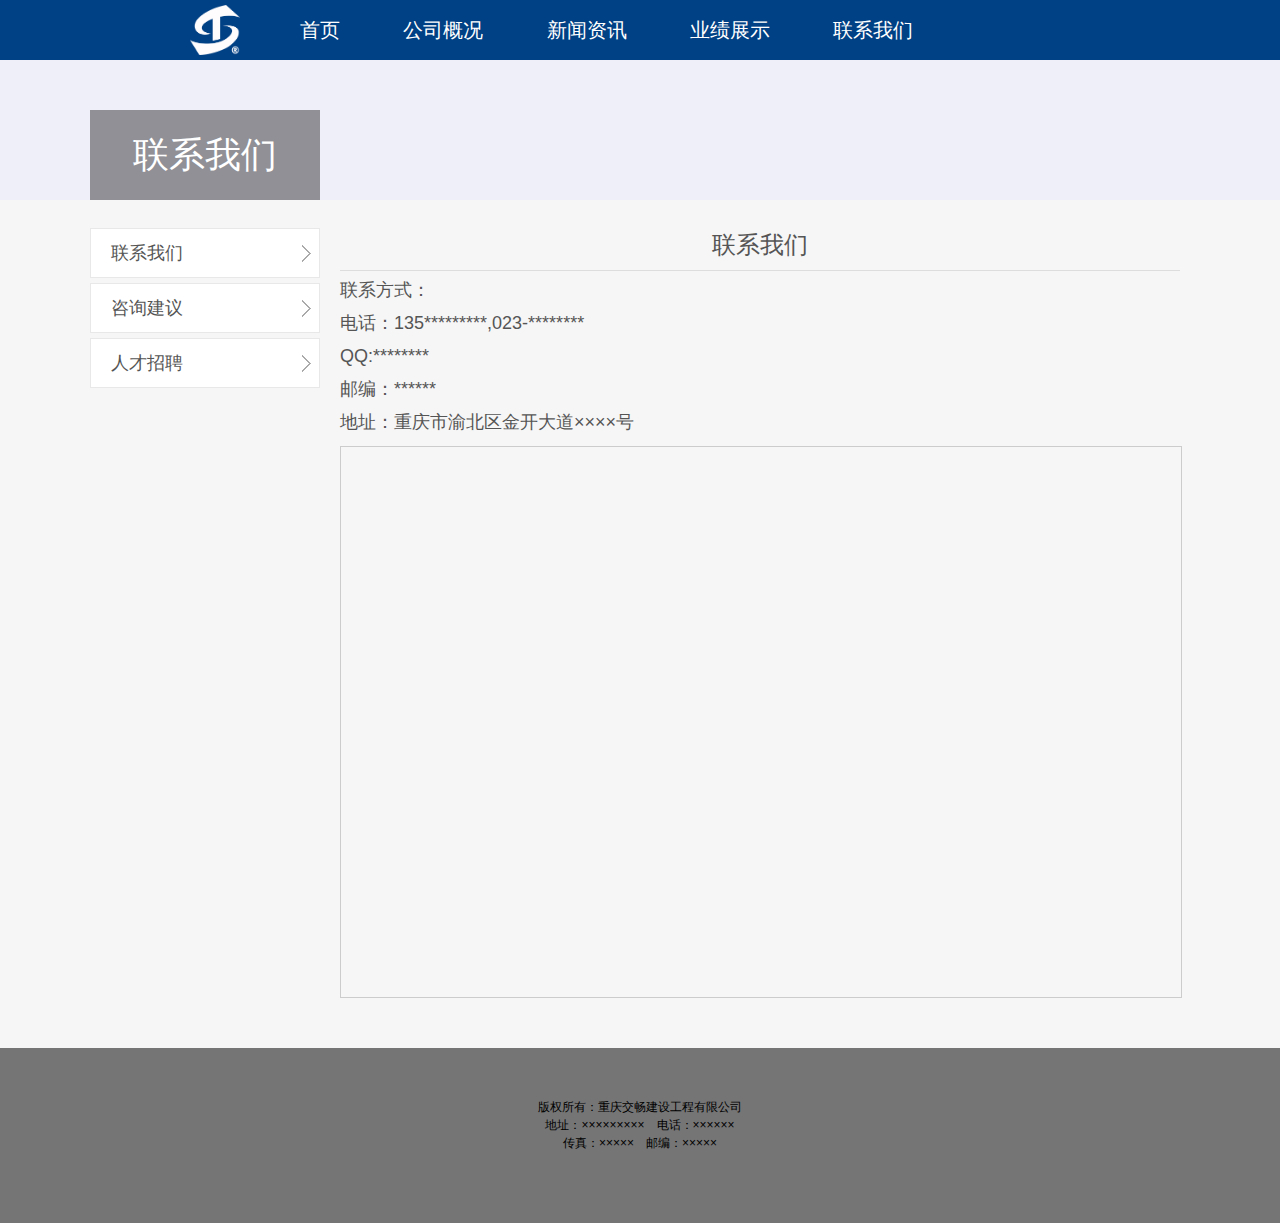
==== html/contact.html @ 2ebbce50 "add index.html" ====
<!DOCTYPE html>
<html>
<head>
	<meta charset="utf-8">
    <meta name="viewport" content="width=device-width, initial-scale=1">
    <meta http-equiv="X-UA-Compatible" content="IE=edge">
    <link rel="stylesheet" type="text/css" href="../css/introduce.css">
	<title>交畅建工</title>
</head>
<body>
	<nav class="view">
        <div class="width">
      	<div class="logo">
      		<img src="../images/logo/logo1.png" class="photo" alt="logo">
      	</div>
      	<div class="nav">
      		<ul class="navul">
      			<li class="ulli"><a href="../index.html">首页</a></li>
      			<li class="ulli"><a href="introduce.html">公司概况</a></li>
      			<li class="ulli"><a href="news.html">新闻资讯</a></li>
      			<li class="ulli"><a href="show.html">业绩展示</a></li>
      			<li class="ulli"><a href="contact.html">联系我们</a></li>
      		</ul>
      	</div>
	  </div>
     </nav>
     <!-- 背景展示区 -->
     <div class="background" style="background-image:url(../images/show/);">
     	<div class="background1">
     		<div class="kongbai">
     	　　　　<p class="lxwm">联系我们</p>
     		</div>
     	</div>
     </div>
    　<!-- 内容栏 -->
     <div class="content">
     	<div class="daohang">
     		<ul>
     			<li class="lia"><a href="">联系我们</a></li>
     			<li class="lia"><a href="">咨询建议</a></li>
     			<li class="lia"><a href="">人才招聘</a></li>
     		</ul>
     	</div>
     	<div class="neirong">
     	  <p class="lxwm1">联系我们</p>
        <div class="lxfs">
          
            <ul>
            <li>联系方式：</li>
            <li>电话：135*********,023-********</li>
            <li>QQ:********</li>
            <li>邮编：******</li>
            <li>地址：重庆市渝北区金开大道××××号</li>
            </ul>
          
          <div>
            <!DOCTYPE html>
              <html xmlns="http://www.w3.org/1999/xhtml">
              <head>
              <meta http-equiv="Content-Type" content="text/html; charset=utf-8" />
              <script type="text/javascript" src="http://api.map.baidu.com/api?key=&v=1.1&services=true"></script>
              </head>
              <body>
                <!--百度地图容器-->
                <div style="width:840px;height:550px;border:#ccc solid 1px;" id="dituContent"></div>
              </body>
              <script type="text/javascript">
                  //创建和初始化地图函数：
                  function initMap(){
                      createMap();//创建地图
                      setMapEvent();//设置地图事件
                      addMapControl();//向地图添加控件
                      addMarker();//向地图中添加marker
                  }
                  
                  //创建地图函数：
                  function createMap(){
                      var map = new BMap.Map("dituContent");//在百度地图容器中创建一个地图
                      var point = new BMap.Point(106.550891,29.644203);//定义一个中心点坐标
                      map.centerAndZoom(point,17);//设定地图的中心点和坐标并将地图显示在地图容器中
                      window.map = map;//将map变量存储在全局
                  }
                  
                  //地图事件设置函数：
                  function setMapEvent(){
                      map.enableDragging();//启用地图拖拽事件，默认启用(可不写)
                      map.enableScrollWheelZoom();//启用地图滚轮放大缩小
                      map.enableDoubleClickZoom();//启用鼠标双击放大，默认启用(可不写)
                      map.enableKeyboard();//启用键盘上下左右键移动地图
                  }
                  
                  //地图控件添加函数：
                  function addMapControl(){
                      //向地图中添加缩放控件
                  var ctrl_nav = new BMap.NavigationControl({anchor:BMAP_ANCHOR_TOP_LEFT,type:BMAP_NAVIGATION_CONTROL_LARGE});
                  map.addControl(ctrl_nav);
                      //向地图中添加缩略图控件
                  var ctrl_ove = new BMap.OverviewMapControl({anchor:BMAP_ANCHOR_BOTTOM_RIGHT,isOpen:1});
                  map.addControl(ctrl_ove);
                      //向地图中添加比例尺控件
                  var ctrl_sca = new BMap.ScaleControl({anchor:BMAP_ANCHOR_BOTTOM_LEFT});
                  map.addControl(ctrl_sca);
                  }
                  
                  //标注点数组
                  var markerArr = [{title:"重庆交畅建设工程有限公司",content:"我的备注",point:"106.551098|29.644501",isOpen:0,icon:{w:21,h:21,l:0,t:0,x:6,lb:5}}
                       ];
                  //创建marker
                  function addMarker(){
                      for(var i=0;i<markerArr.length;i++){
                          var json = markerArr[i];
                          var p0 = json.point.split("|")[0];
                          var p1 = json.point.split("|")[1];
                          var point = new BMap.Point(p0,p1);
                          var iconImg = createIcon(json.icon);
                          var marker = new BMap.Marker(point,{icon:iconImg});
                          var iw = createInfoWindow(i);
                          var label = new BMap.Label(json.title,{"offset":new BMap.Size(json.icon.lb-json.icon.x+10,-20)});
                          marker.setLabel(label);
                          map.addOverlay(marker);
                          label.setStyle({
                                      borderColor:"#808080",
                                      color:"#333",
                                      cursor:"pointer"
                          });
                          
                          (function(){
                              var index = i;
                              var _iw = createInfoWindow(i);
                              var _marker = marker;
                              _marker.addEventListener("click",function(){
                                  this.openInfoWindow(_iw);
                              });
                              _iw.addEventListener("open",function(){
                                  _marker.getLabel().hide();
                              })
                              _iw.addEventListener("close",function(){
                                  _marker.getLabel().show();
                              })
                              label.addEventListener("click",function(){
                                  _marker.openInfoWindow(_iw);
                              })
                              if(!!json.isOpen){
                                  label.hide();
                                  _marker.openInfoWindow(_iw);
                              }
                          })()
                      }
                  }
                  //创建InfoWindow
                  function createInfoWindow(i){
                      var json = markerArr[i];
                      var iw = new BMap.InfoWindow("<b class='iw_poi_title' title='" + json.title + "'>" + json.title + "</b><div class='iw_poi_content'>"+json.content+"</div>");
                      return iw;
                  }
                  //创建一个Icon
                  function createIcon(json){
                      var icon = new BMap.Icon("http://app.baidu.com/map/images/us_mk_icon.png", new BMap.Size(json.w,json.h),{imageOffset: new BMap.Size(-json.l,-json.t),infoWindowOffset:new BMap.Size(json.lb+5,1),offset:new BMap.Size(json.x,json.h)})
                      return icon;
                  }
                  
                  initMap();//创建和初始化地图
              </script>
              </html>
          </div>
        </div>
     </div>
     </div>
     <footer>
     	<p class="foot">
      			<span>版权所有：重庆交畅建设工程有限公司</span>
      			<br/>
      			<span>
      				地址：×××××××××&emsp;电话：××××××
      			</span>
      			<br/>
      			<span>
      				传真：×××××&emsp;邮编：×××××
      			</span>
      		</p>
     </footer>
</body>
</html>
---- css/introduce.css ----
@charset "utf-8";/* CSS Document */
/* Public */
html, body, div, span h1, h2, p, big, cite, code, del, dfn, em, img, ins, kbd, q, s, samp, small, strike, strong, sub, sup, tt, var, dd, dl, dt, li, ol, ul, fieldset, label, legend, table, caption, tbody, tfoot, thead, tr, th, td, form
{margin:0;padding:0;}
body{
	font:normal 12px/18px Microsoft YaHei, Arial, Helvetica, sans-serif;
	text-align:left;
	 background-color: #f6f6f6;
	overflow-x:hidden;}
a:link, a:visited{text-decoration:none;}
a:hover{font-weight:normal;}

/*导航栏*/
.view{width:100%;height:60px;background: #004084 !important;}
.width{display: flex;width:900px;height:60px; margin:0 auto !important;}
.logo{flex:0 0 50px;margin:0;padding:0;}
.photo{width:50px;height:50px;margin:5px 0;padding: 0;}
.nav{flex:1 0 0;line-height: 60px;}
.navul{margin:0 0 0 30px;}
.nav ul{list-style: none;}
.nav ul li{list-style:none;padding:19px 25px;margin:0 5px;display: inline;font-size: 20px;color: #fff !important;height: 60px;}
.nav ul li a{color:#fff;height: 60px}
.nav ul li:hover{background-color:#FF7920 ;}

/*背景区*/
.background{background-color: #efeff9;width:100%;height:140px;}
.background1{width:1100px;margin:0 auto;height: 140px;}
.kongbai{width:230px;padding-top: 32px;}
.gaikuang,.yjzs,.lxwm{width: 230px;height: 90px;text-align:center;line-height: 90px;background-color: #909096;color:#fff;font-size: 36px;margin-top: 0 !important;}

/*主内容*/
.content{width: 1100px;margin:0 auto;margin-top: 10px !important;display: flex;}
/*导航栏*/
.daohang{flex:0 0 230px;margin-right: 20px;}
.daohang ul li{list-style: none;margin-bottom: 5px;border:0.5px solid #e8e8e8;background:#fff url(../images/icon/se02.png) no-repeat 210px 15px;}
.daohang ul li a{display: block;padding:15px 20px;font-size: 18px;color:#555;}
.daohang ul li:hover,.daohang ul li.active {border-color: #8697bf;background:#8697bf url(../images/icon/se01.png) no-repeat 210px 15px;}
.daohang ul li:hover a,.daohang ul li.active a{color:#fff;}

/*内容*/
/*公司简介start*/
.neirong{flex:1 0 0;}
.gsjs{color: #555;}
.tupian1{width:840px;height: 540px;}
.wenzi{margin-top: 15px;font-size: 21px;color: #555;line-height: 32px;}
/*公司简介end*/
/*动态公告start*/
.dtgg{font-size: 24px;color:#555;width: 840px; font-weight: normal;text-align: center;border-bottom: 0.5px solid #ddd;padding-bottom: 20px;}
.box{margin-left: 14px;}
.box ul li{margin-top: 15px;}
.box ul li a{color: #555;font-size: 14px;}
.box ul li a:hover{color:#FF7920; }
.box ul li .time{float: right;}
/*动态公告end*/
/*公路工程start*/
.glgc{font-size: 24px;color:#555;font-weight: normal;height:34px;width:840px;line-height: 34px; text-align: center;border-bottom: 0.5px solid #ddd;padding-bottom: 8px;}
.yejiblock{
	display:flex;
	width:840px;
	flex-wrap: wrap;
	justify-content: space-between;
}
.yeji{
	width:189px;
	height: 144px;
}
.yeji1,.yeji2,.yeji3,.yeji4,.yeji5{
	width:193px;
	margin-top:20px;
	display: flex;
	flex-direction: column;
	
}
.yeji11{
	width:189px;
	height:144px;
	padding:2px 1px;
	border:0.5px solid #ddd;
}
.yeji12 .wenzi{
	margin:10px;
	text-align: center;
	font-size: 14px;	
}
.yeji12 .wenzi a{
	color: #555;
}
.yeji11:hover{border-color: #FF7920;}
.yeji12 .wenzi a:hover{color:#FF7920; }
/*公路工程end*/
/*联系方式start*/
.lxwm1{font-size: 24px;color:#555;font-weight: normal;height:34px;width:840px;line-height: 34px; text-align: center;border-bottom: 0.5px solid #ddd;padding-bottom: 8px;}
.lxfs{margin:10px 0;}
.lxfs ul li{
	margin-bottom: 15px;
	list-style: none;
	font-size: 18px;
	color: #555;
}
/*联系方式end*/
/*版权信息*/
footer{
	background-color: #757575;
}
.foot{
	margin-top: 40px;
	text-align: center;
	padding-top: 50px;
	height: 125px;
}
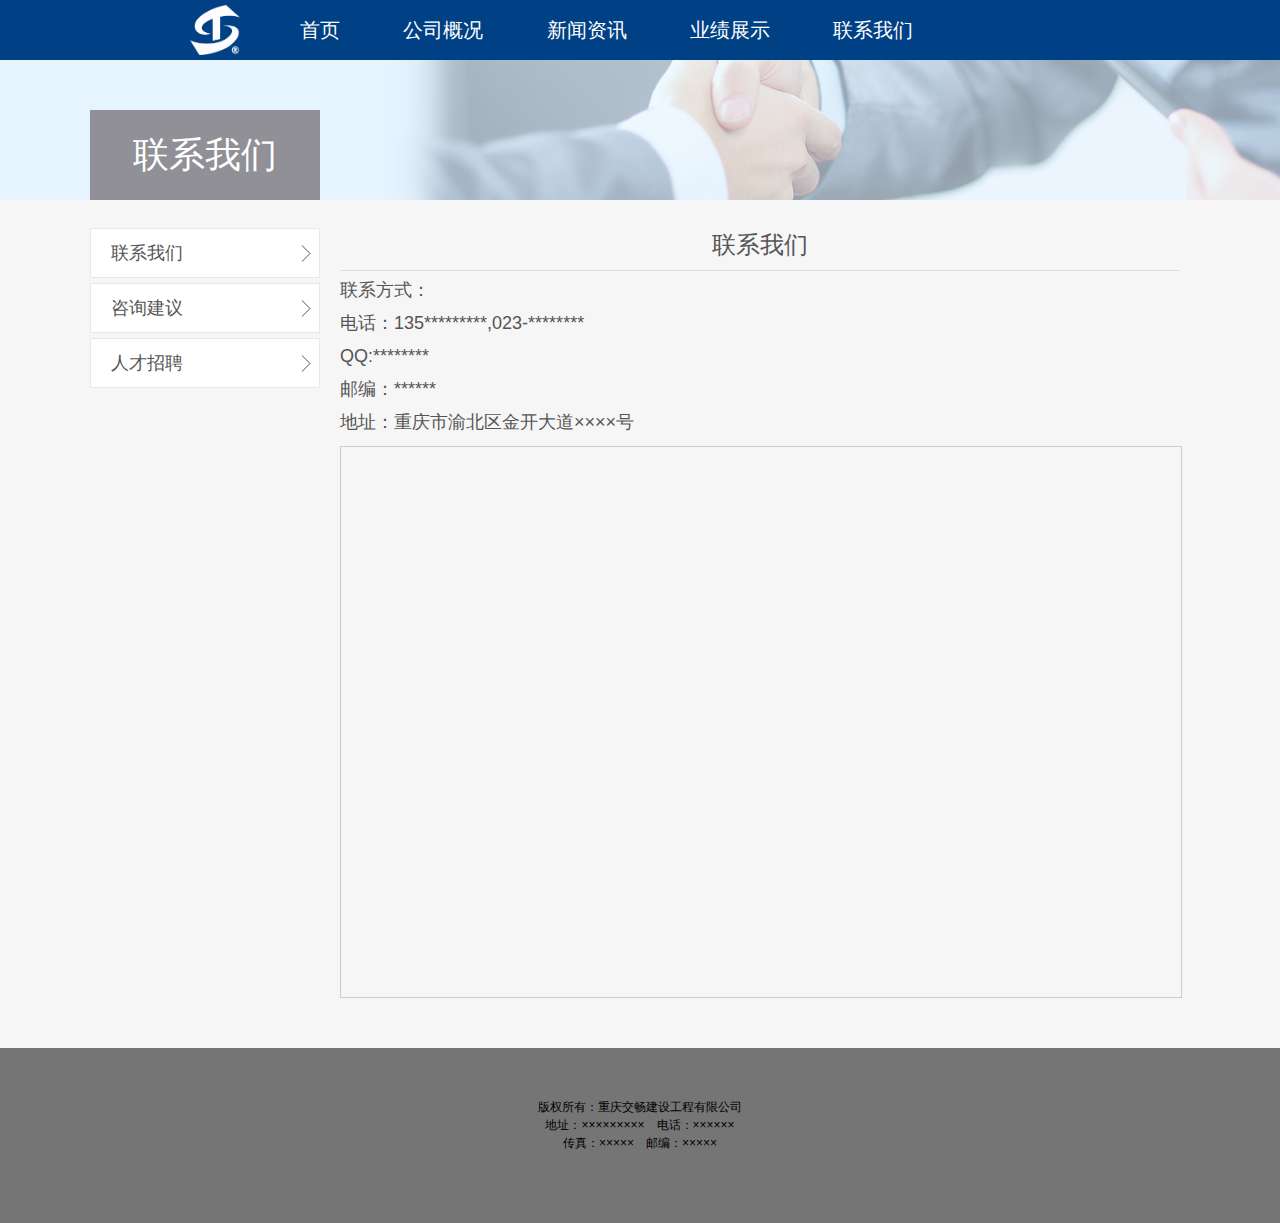
==== commit 11ca2d93: "add html" ====
--- a/html/contact.html
+++ b/html/contact.html
@@ -4,7 +4,8 @@
 	<meta charset="utf-8">
     <meta name="viewport" content="width=device-width, initial-scale=1">
     <meta http-equiv="X-UA-Compatible" content="IE=edge">
-    <link rel="stylesheet" type="text/css" href="../css/introduce.css">
+    <link rel="stylesheet" type="text/css" href="../css/contact.css">
+    <link rel="stylesheet" type="text/css" href="../css/basic.css">
 	<title>交畅建工</title>
 </head>
 <body>
@@ -25,7 +26,7 @@
 	  </div>
      </nav>
      <!-- 背景展示区 -->
-     <div class="background" style="background-image:url(../images/show/);">
+     <div class="background" style="background-image:url(../images/show/lxwm.jpg);">
      	<div class="background1">
      		<div class="kongbai">
      	　　　　<p class="lxwm">联系我们</p>
--- a/css/contact.css
+++ b/css/contact.css
@@ -0,0 +1,10 @@
+/*联系方式start*/
+.lxwm1{font-size: 24px;color:#555;font-weight: normal;height:34px;width:840px;line-height: 34px; text-align: center;border-bottom: 0.5px solid #ddd;padding-bottom: 8px;}
+.lxfs{margin:10px 0;}
+.lxfs ul li{
+	margin-bottom: 15px;
+	list-style: none;
+	font-size: 18px;
+	color: #555;
+}
+/*联系方式end*/--- a/css/basic.css
+++ b/css/basic.css
@@ -0,0 +1,49 @@
+@charset "utf-8";/* CSS Document */
+/* Public */
+html, body, div, span h1, h2, p, big, cite, code, del, dfn, em, img, ins, kbd, q, s, samp, small, strike, strong, sub, sup, tt, var, dd, dl, dt, li, ol, ul, fieldset, label, legend, table, caption, tbody, tfoot, thead, tr, th, td, form
+{margin:0;padding:0;}
+body{
+	font:normal 12px/18px Microsoft YaHei, Arial, Helvetica, sans-serif;
+	text-align:left;
+	 background-color: #f6f6f6;
+	overflow-x:hidden;}
+a:link, a:visited{text-decoration:none;}
+a:hover{font-weight:normal;}
+
+/*导航栏*/
+.view{width:100%;height:60px;background: #004084 !important;}
+.width{display: flex;width:900px;height:60px; margin:0 auto !important;}
+.logo{flex:0 0 50px;margin:0;padding:0;}
+.photo{width:50px;height:50px;margin:5px 0;padding: 0;}
+.nav{flex:1 0 0;line-height: 60px;}
+.navul{margin:0 0 0 30px;}
+.nav ul{list-style: none;}
+.nav ul li{list-style:none;padding:19px 25px;margin:0 5px;display: inline;font-size: 20px;color: #fff !important;height: 60px;}
+.nav ul li a{color:#fff;height: 60px}
+.nav ul li:hover{background-color:#FF7920 ;}
+
+/*背景区 大标题*/
+.background{background-color: #efeff9;width:100%;height:140px;}
+.background1{width:1100px;margin:0 auto;height: 140px;}
+.kongbai{width:230px;padding-top: 32px;}
+.gaikuang,.yjzs,.lxwm{width: 230px;height: 90px;text-align:center;line-height: 90px;background-color: #909096;color:#fff;font-size: 36px;margin-top: 0 !important;}
+
+/*主内容*/
+.content{width: 1100px;margin:0 auto;margin-top: 10px !important;display: flex;}
+/*内容区　导航栏*/
+.daohang{flex:0 0 230px;margin-right: 20px;}
+.daohang ul li{list-style: none;margin-bottom: 5px;border:0.5px solid #e8e8e8;background:#fff url(../images/icon/se02.png) no-repeat 210px 15px;}
+.daohang ul li a{display: block;padding:15px 20px;font-size: 18px;color:#555;}
+.daohang ul li:hover,.daohang ul li.active,.daohang ul li a:visited{border-color: #8697bf;background:#8697bf url(../images/icon/se01.png) no-repeat 210px 15px;}
+.daohang ul li:hover a,.daohang ul li.active a{color:#fff;}
+
+/*版权信息*/
+footer{
+	background-color: #757575;
+}
+.foot{
+	margin-top: 40px;
+	text-align: center;
+	padding-top: 50px;
+	height: 125px;
+}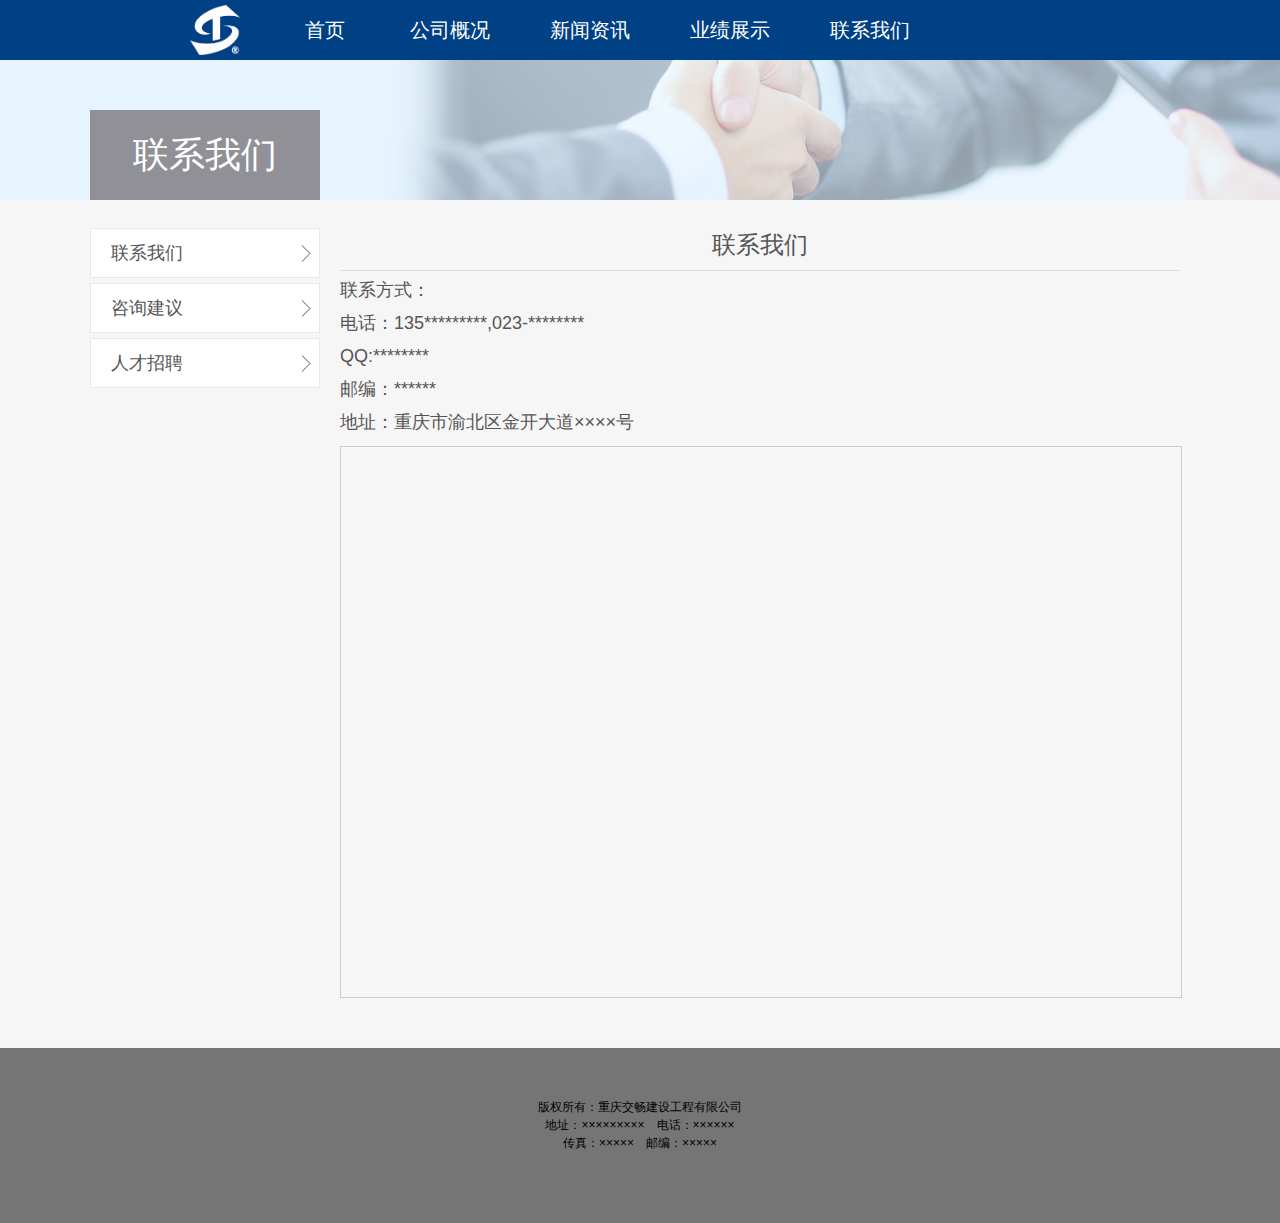
==== commit 3ae70f0e: "add index.html" ====
--- a/html/contact.html
+++ b/html/contact.html
@@ -24,6 +24,22 @@
       		</ul>
       	</div>
 	  </div>
+     </nav>
+     <nav class="viewhidden">
+        <div class="width">
+        <div class="logo">
+          <img src="../images/logo/logo1.png" class="photo" alt="logo">
+        </div>
+        <div class="nav">
+          <ul class="navul">
+            <li class="ulli"><a href="../index.html">首页</a></li>
+            <li class="ulli"><a href="introduce.html">公司概况</a></li>
+            <li class="ulli"><a href="news.html">新闻资讯</a></li>
+            <li class="ulli"><a href="show.html">业绩展示</a></li>
+            <li class="ulli"><a href="contact.html">联系我们</a></li>
+          </ul>
+        </div>
+    </div>
      </nav>
      <!-- 背景展示区 -->
      <div class="background" style="background-image:url(../images/show/lxwm.jpg);">
--- a/css/basic.css
+++ b/css/basic.css
@@ -1,25 +1,30 @@
 @charset "utf-8";/* CSS Document */
 /* Public */
-html, body, div, span h1, h2, p, big, cite, code, del, dfn, em, img, ins, kbd, q, s, samp, small, strike, strong, sub, sup, tt, var, dd, dl, dt, li, ol, ul, fieldset, label, legend, table, caption, tbody, tfoot, thead, tr, th, td, form
+html, body, div, span h1, h2, p, big,figure, cite, code, del, dfn, em, img, ins, kbd, q, s, samp, small, strike, strong, sub, sup, tt, var, dd, dl, dt, li, ol, ul, fieldset, label, legend, table, caption, tbody, tfoot, thead, tr, th, td, form
 {margin:0;padding:0;}
 body{
 	font:normal 12px/18px Microsoft YaHei, Arial, Helvetica, sans-serif;
 	text-align:left;
 	 background-color: #f6f6f6;
-	overflow-x:hidden;}
+	 position: relative;
+	/*overflow-x:hidden;*/}
 a:link, a:visited{text-decoration:none;}
 a:hover{font-weight:normal;}
+figure{overflow: hidden;}
 
 /*导航栏*/
 .view{width:100%;height:60px;background: #004084 !important;}
+.viewhidden{position:fixed;top:-60px;width:100%;height:60px;background: #004084 !important;}
 .width{display: flex;width:900px;height:60px; margin:0 auto !important;}
 .logo{flex:0 0 50px;margin:0;padding:0;}
 .photo{width:50px;height:50px;margin:5px 0;padding: 0;}
 .nav{flex:1 0 0;line-height: 60px;}
+
 .navul{margin:0 0 0 30px;}
 .nav ul{list-style: none;}
-.nav ul li{list-style:none;padding:19px 25px;margin:0 5px;display: inline;font-size: 20px;color: #fff !important;height: 60px;}
-.nav ul li a{color:#fff;height: 60px}
+.nav ul li{list-style:none;padding:0 25px;margin:0 5px;font-size: 20px;color: #fff !important;height: 60px;float: left;}
+.nav ul li a{color:#fff;height: 60px;display: block;width: 80px;text-align: center;}
+.nav ul li:nth-of-type(1){padding: 0 10px !important;}
 .nav ul li:hover{background-color:#FF7920 ;}
 
 /*背景区 大标题*/
@@ -34,7 +39,7 @@
 .daohang{flex:0 0 230px;margin-right: 20px;}
 .daohang ul li{list-style: none;margin-bottom: 5px;border:0.5px solid #e8e8e8;background:#fff url(../images/icon/se02.png) no-repeat 210px 15px;}
 .daohang ul li a{display: block;padding:15px 20px;font-size: 18px;color:#555;}
-.daohang ul li:hover,.daohang ul li.active,.daohang ul li a:visited{border-color: #8697bf;background:#8697bf url(../images/icon/se01.png) no-repeat 210px 15px;}
+.daohang ul li:hover,.daohang ul li.active{border-color: #8697bf;background:#8697bf url(../images/icon/se01.png) no-repeat 210px 15px;}
 .daohang ul li:hover a,.daohang ul li.active a{color:#fff;}
 
 /*版权信息*/
